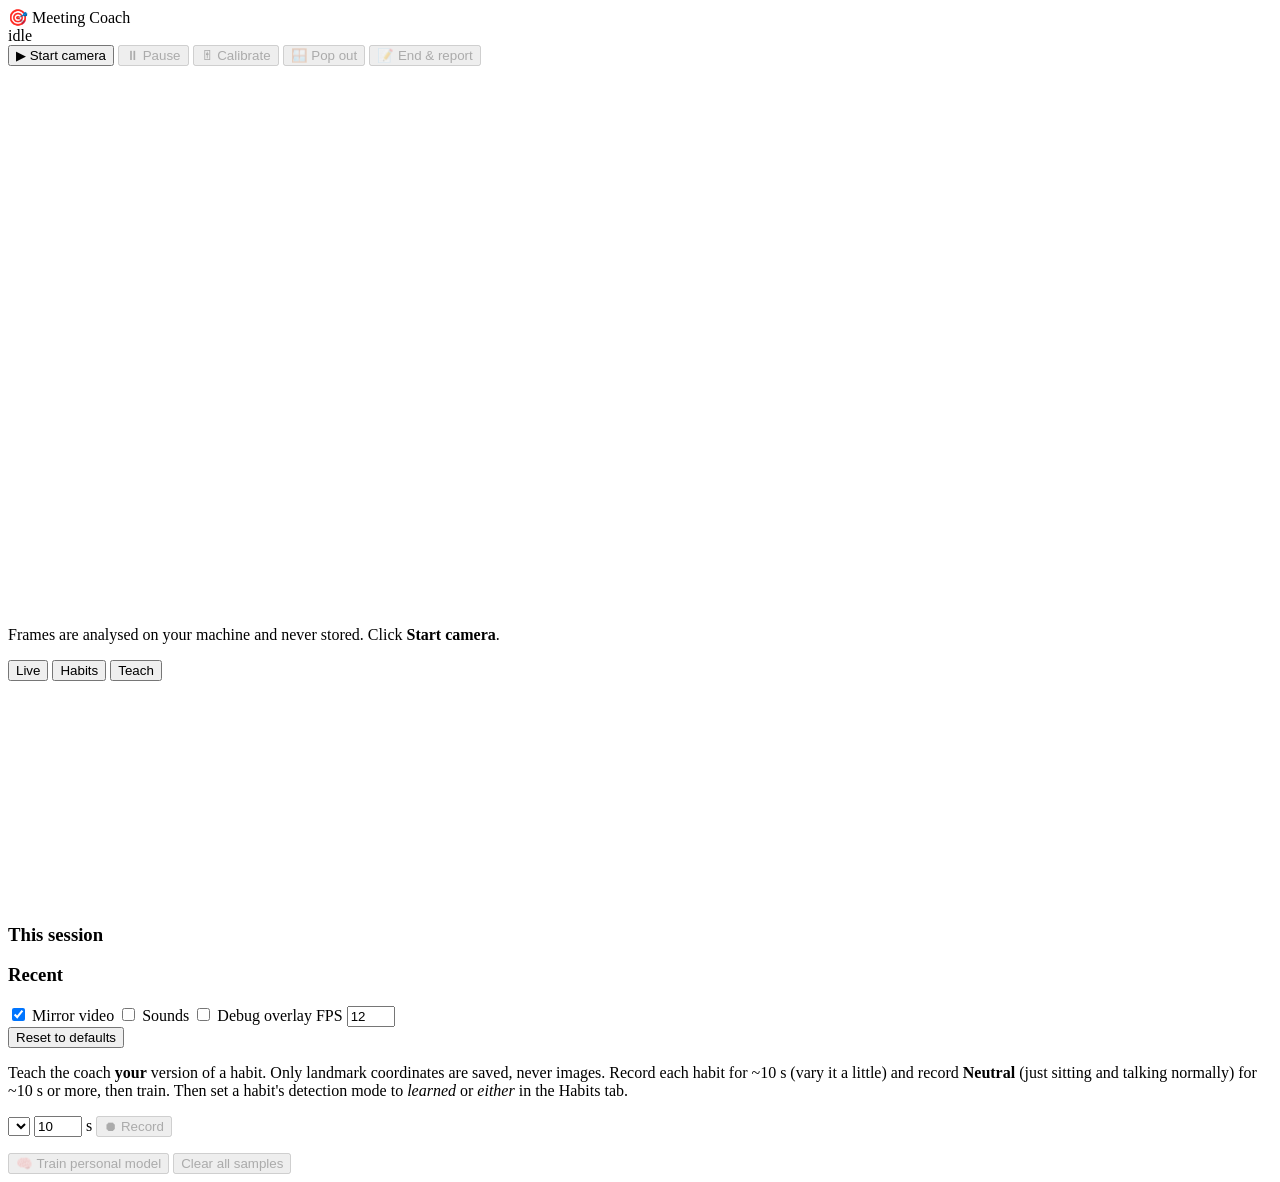
==== meeting_coach/static/index.html @ e5fd371a "Meeting Coach: real-time body-language coaching for video calls Local FastAPI + MediaPipe web app th" ====
<!doctype html>
<html lang="en">
<head>
  <meta charset="utf-8">
  <meta name="viewport" content="width=device-width, initial-scale=1">
  <title>Meeting Coach</title>
  <link rel="stylesheet" href="/static/style.css">
</head>
<body>
  <header>
    <div class="brand"><span class="logo">🎯</span> Meeting Coach</div>
    <div id="status" class="pill">idle</div>
    <div class="actions">
      <button id="btnStart" class="primary">▶ Start camera</button>
      <button id="btnPause" disabled>⏸ Pause</button>
      <button id="btnCalibrate" disabled title="Sit naturally for 3 seconds">🎚 Calibrate</button>
      <button id="btnPip" disabled title="Floating always-on-top window for during your call">🪟 Pop out</button>
      <button id="btnReport" disabled>📝 End &amp; report</button>
    </div>
  </header>

  <main>
    <section class="stage">
      <canvas id="view" width="960" height="540"></canvas>
      <p class="hint" id="hint">Frames are analysed on your machine and never stored. Click <b>Start camera</b>.</p>
    </section>

    <aside>
      <nav class="tabs">
        <button data-tab="live" class="active">Live</button>
        <button data-tab="habits">Habits</button>
        <button data-tab="teach">Teach</button>
      </nav>

      <div class="tab" id="tab-live">
        <canvas id="avatar" width="260" height="220"></canvas>
        <h3>This session</h3>
        <ul id="counts" class="counts"></ul>
        <h3>Recent</h3>
        <ol id="log" class="log"></ol>
      </div>

      <div class="tab hidden" id="tab-habits">
        <div class="globals">
          <label><input type="checkbox" id="optMirror" checked> Mirror video</label>
          <label><input type="checkbox" id="optSound"> Sounds</label>
          <label><input type="checkbox" id="optDebug"> Debug overlay</label>
          <label>FPS <input type="number" id="optFps" min="2" max="30" value="12"></label>
        </div>
        <div id="conditions"></div>
        <button id="btnResetDefaults" class="link">Reset to defaults</button>
      </div>

      <div class="tab hidden" id="tab-teach">
        <p class="small">Teach the coach <b>your</b> version of a habit. Only landmark coordinates are saved, never images.
          Record each habit for ~10 s (vary it a little) and record <b>Neutral</b> (just sitting and talking normally) for ~10 s or more, then train.
          Then set a habit's detection mode to <i>learned</i> or <i>either</i> in the Habits tab.</p>
        <div class="row">
          <select id="teachLabel"></select>
          <input type="number" id="teachSeconds" min="3" max="60" value="10"> s
          <button id="btnTeach" disabled>⏺ Record</button>
        </div>
        <div id="teachStatus" class="small"></div>
        <ul id="teachCounts" class="counts"></ul>
        <div class="row">
          <button id="btnTrain" disabled>🧠 Train personal model</button>
          <button id="btnTeachClear" class="link" disabled>Clear all samples</button>
        </div>
        <div id="trainStatus" class="small"></div>
      </div>
    </aside>
  </main>

  <dialog id="reportDlg">
    <article>
      <div id="reportBody">Generating…</div>
      <p class="small" id="reportSource"></p>
      <form method="dialog" class="row"><button>Close</button><button id="btnNewSession" value="new">Start new session</button></form>
    </article>
  </dialog>

  <video id="cam" playsinline muted hidden></video>
  <video id="pipVideo" playsinline muted hidden></video>
  <script src="/static/avatar.js"></script>
  <script src="/static/app.js"></script>
</body>
</html>
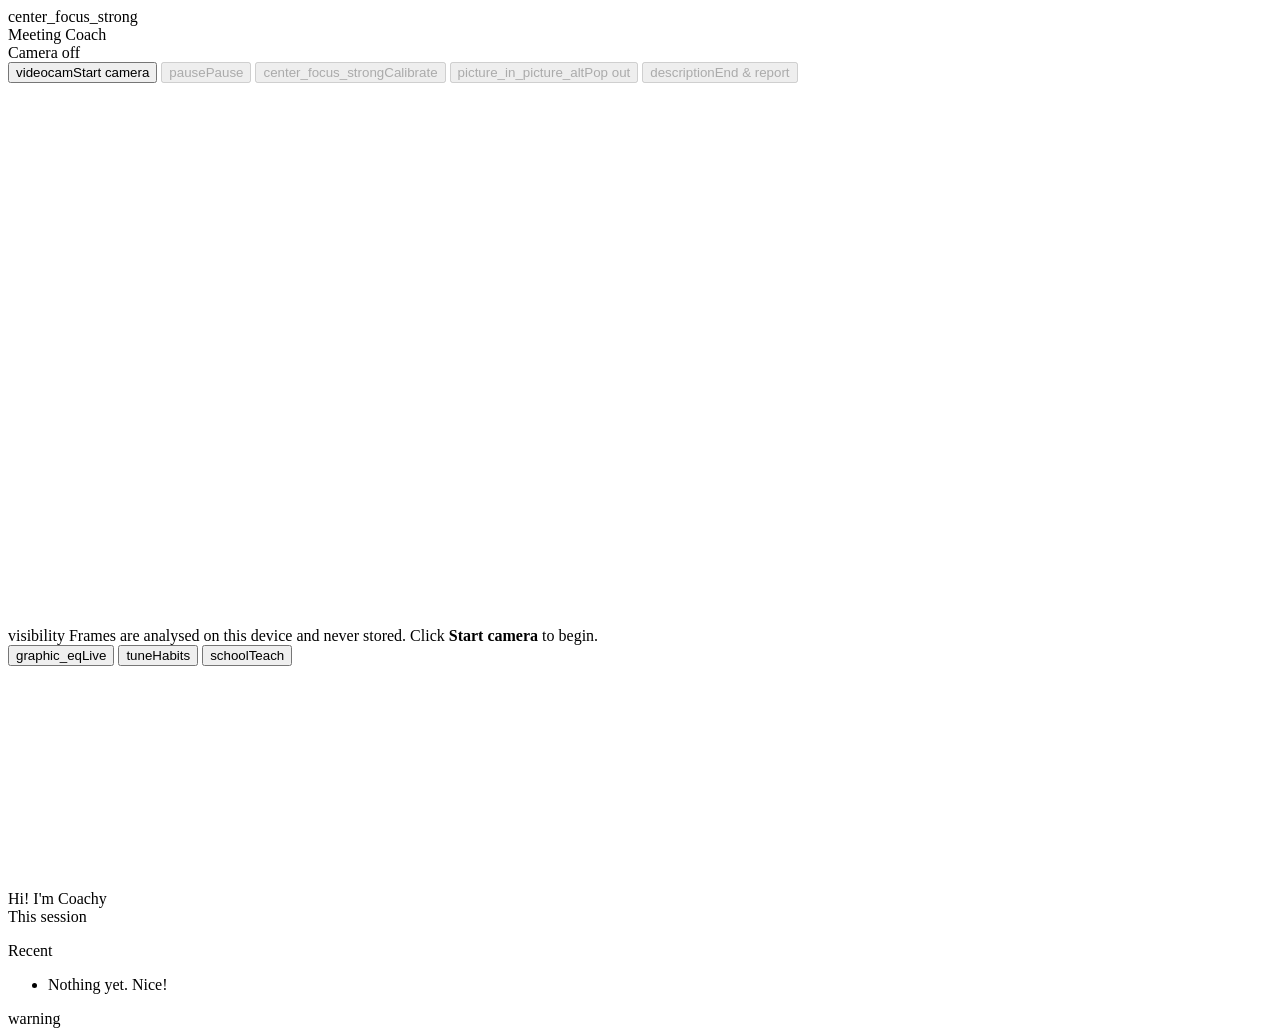
==== commit afac2b02: "Add project docs with enforced upkeep; Material 3 Google-style UI Docs - README.md: user-facing (qui" ====
--- a/meeting_coach/static/index.html
+++ b/meeting_coach/static/index.html
@@ -3,81 +3,108 @@
 <head>
   <meta charset="utf-8">
   <meta name="viewport" content="width=device-width, initial-scale=1">
+  <meta name="color-scheme" content="light dark">
+  <meta name="theme-color" content="#F8FAFD" media="(prefers-color-scheme: light)">
+  <meta name="theme-color" content="#131314" media="(prefers-color-scheme: dark)">
   <title>Meeting Coach</title>
+  <link rel="preload" href="/static/fonts/material-symbols-rounded.woff2" as="font" type="font/woff2" crossorigin>
+  <link rel="preload" href="/static/fonts/google-sans-flex-latin.woff2" as="font" type="font/woff2" crossorigin>
   <link rel="stylesheet" href="/static/style.css">
 </head>
 <body>
-  <header>
-    <div class="brand"><span class="logo">🎯</span> Meeting Coach</div>
-    <div id="status" class="pill">idle</div>
-    <div class="actions">
-      <button id="btnStart" class="primary">▶ Start camera</button>
-      <button id="btnPause" disabled>⏸ Pause</button>
-      <button id="btnCalibrate" disabled title="Sit naturally for 3 seconds">🎚 Calibrate</button>
-      <button id="btnPip" disabled title="Floating always-on-top window for during your call">🪟 Pop out</button>
-      <button id="btnReport" disabled>📝 End &amp; report</button>
+  <header class="top-app-bar">
+    <div class="brand">
+      <div class="brand-mark"><span class="icon">center_focus_strong</span></div>
+      <div>
+        <div class="title-large">Meeting Coach
+          <span class="brand-dots" aria-hidden="true"><i style="background:var(--g-blue)"></i><i style="background:var(--g-red)"></i><i style="background:var(--g-yellow)"></i><i style="background:var(--g-green)"></i></span>
+        </div>
+      </div>
+    </div>
+    <div id="status" class="assist-chip" role="status"><span class="status-dot"></span><span class="txt">Camera off</span></div>
+    <div class="app-actions">
+      <button id="btnStart" class="btn filled"><span class="icon">videocam</span><span class="label">Start camera</span></button>
+      <button id="btnPause" class="btn tonal" disabled><span class="icon">pause</span><span class="label">Pause</span></button>
+      <button id="btnCalibrate" class="btn tonal" disabled title="Sit naturally for 3 seconds"><span class="icon">center_focus_strong</span><span class="label">Calibrate</span></button>
+      <button id="btnPip" class="btn tonal" disabled title="Floating always-on-top window for your call"><span class="icon">picture_in_picture_alt</span><span class="label">Pop out</span></button>
+      <button id="btnReport" class="btn outlined" disabled><span class="icon">description</span><span class="label">End &amp; report</span></button>
     </div>
   </header>
 
   <main>
-    <section class="stage">
+    <section class="stage" aria-label="Camera">
       <canvas id="view" width="960" height="540"></canvas>
-      <p class="hint" id="hint">Frames are analysed on your machine and never stored. Click <b>Start camera</b>.</p>
+      <div class="stage-caption body-small"><span class="icon">visibility</span>
+        <span id="hint">Frames are analysed on this device and never stored. Click <b>Start camera</b> to begin.</span></div>
     </section>
 
-    <aside>
-      <nav class="tabs">
-        <button data-tab="live" class="active">Live</button>
-        <button data-tab="habits">Habits</button>
-        <button data-tab="teach">Teach</button>
+    <aside class="pane">
+      <nav class="tabs" role="tablist">
+        <button class="tab-btn" role="tab" data-tab="live" aria-selected="true"><span class="icon">graphic_eq</span>Live</button>
+        <button class="tab-btn" role="tab" data-tab="habits" aria-selected="false"><span class="icon">tune</span>Habits</button>
+        <button class="tab-btn" role="tab" data-tab="teach" aria-selected="false"><span class="icon">school</span>Teach</button>
       </nav>
 
-      <div class="tab" id="tab-live">
-        <canvas id="avatar" width="260" height="220"></canvas>
-        <h3>This session</h3>
-        <ul id="counts" class="counts"></ul>
-        <h3>Recent</h3>
-        <ol id="log" class="log"></ol>
+      <div class="tab-panel" id="tab-live" role="tabpanel">
+        <div class="coachy">
+          <canvas id="avatar" width="280" height="220"></canvas>
+          <div id="coachyLabel" class="title-medium coachy-label">Hi! I'm Coachy</div>
+        </div>
+        <div class="section-label label-large">This session</div>
+        <ul id="counts" class="list"></ul>
+        <div class="section-label label-large">Recent</div>
+        <ul id="log" class="list log"><li class="empty body-small">Nothing yet. Nice!</li></ul>
       </div>
 
-      <div class="tab hidden" id="tab-habits">
-        <div class="globals">
-          <label><input type="checkbox" id="optMirror" checked> Mirror video</label>
-          <label><input type="checkbox" id="optSound"> Sounds</label>
-          <label><input type="checkbox" id="optDebug"> Debug overlay</label>
-          <label>FPS <input type="number" id="optFps" min="2" max="30" value="12"></label>
+      <div class="tab-panel" id="tab-habits" role="tabpanel" hidden>
+        <div class="globals chips">
+          <label class="chip"><input type="checkbox" id="optMirror" checked><span class="icon">check</span>Mirror</label>
+          <label class="chip"><input type="checkbox" id="optSound"><span class="icon">check</span>Sounds</label>
+          <label class="chip"><input type="checkbox" id="optDebug"><span class="icon">check</span>Debug overlay</label>
+          <label class="fps body-small"><span class="icon">speed</span>FPS <input type="number" id="optFps" min="2" max="30" value="12" class="field num" aria-label="Frames per second"></label>
         </div>
         <div id="conditions"></div>
-        <button id="btnResetDefaults" class="link">Reset to defaults</button>
+        <div class="row"><button id="btnResetDefaults" class="btn text"><span class="icon">restart_alt</span>Reset to defaults</button></div>
       </div>
 
-      <div class="tab hidden" id="tab-teach">
-        <p class="small">Teach the coach <b>your</b> version of a habit. Only landmark coordinates are saved, never images.
-          Record each habit for ~10 s (vary it a little) and record <b>Neutral</b> (just sitting and talking normally) for ~10 s or more, then train.
-          Then set a habit's detection mode to <i>learned</i> or <i>either</i> in the Habits tab.</p>
+      <div class="tab-panel" id="tab-teach" role="tabpanel" hidden>
+        <p class="body-medium" style="margin-top:0">Teach the coach <b>your</b> version of a habit. Only landmark coordinates are saved, never images.</p>
+        <ol class="body-small" style="padding-left:18px;margin:0 0 8px">
+          <li>Record <b>Neutral</b> (sit and talk normally) for about 10 s.</li>
+          <li>Record each habit for about 10 s, varying it a little.</li>
+          <li>Train, then set the habit's <i>Detect with</i> to <b>either</b> or <b>learned</b>.</li>
+        </ol>
         <div class="row">
-          <select id="teachLabel"></select>
-          <input type="number" id="teachSeconds" min="3" max="60" value="10"> s
-          <button id="btnTeach" disabled>⏺ Record</button>
+          <select id="teachLabel" class="field" style="flex:1;min-width:0"></select>
+          <input type="number" id="teachSeconds" class="field num" min="3" max="60" value="10" aria-label="Seconds">
+          <button id="btnTeach" class="btn filled" disabled><span class="icon filled">fiber_manual_record</span>Record</button>
         </div>
-        <div id="teachStatus" class="small"></div>
-        <ul id="teachCounts" class="counts"></ul>
+        <div id="teachStatus" class="body-small helper"></div>
+        <div class="section-label label-large">Samples</div>
+        <ul id="teachCounts" class="list"></ul>
         <div class="row">
-          <button id="btnTrain" disabled>🧠 Train personal model</button>
-          <button id="btnTeachClear" class="link" disabled>Clear all samples</button>
+          <button id="btnTrain" class="btn tonal" disabled><span class="icon">model_training</span>Train personal model</button>
+          <button id="btnTeachClear" class="btn text danger" disabled><span class="icon">delete</span>Clear</button>
         </div>
-        <div id="trainStatus" class="small"></div>
+        <div id="trainStatus" class="body-small helper"></div>
       </div>
     </aside>
   </main>
 
   <dialog id="reportDlg">
-    <article>
-      <div id="reportBody">Generating…</div>
-      <p class="small" id="reportSource"></p>
-      <form method="dialog" class="row"><button>Close</button><button id="btnNewSession" value="new">Start new session</button></form>
-    </article>
+    <div class="dialog-body">
+      <span class="icon dialog-icon">auto_awesome</span>
+      <h2 class="headline-small dialog-headline">Your coaching report</h2>
+      <div id="reportBody" class="report">Generating…</div>
+      <p class="body-small" id="reportSource"></p>
+    </div>
+    <form method="dialog" class="dialog-actions">
+      <button class="btn text" value="close">Close</button>
+      <button class="btn text" id="btnNewSession" value="new"><span class="icon">restart_alt</span>New session</button>
+    </form>
   </dialog>
+
+  <div id="snackbar" class="snackbar" role="alert"><span class="icon">warning</span><span class="txt"></span></div>
 
   <video id="cam" playsinline muted hidden></video>
   <video id="pipVideo" playsinline muted hidden></video>
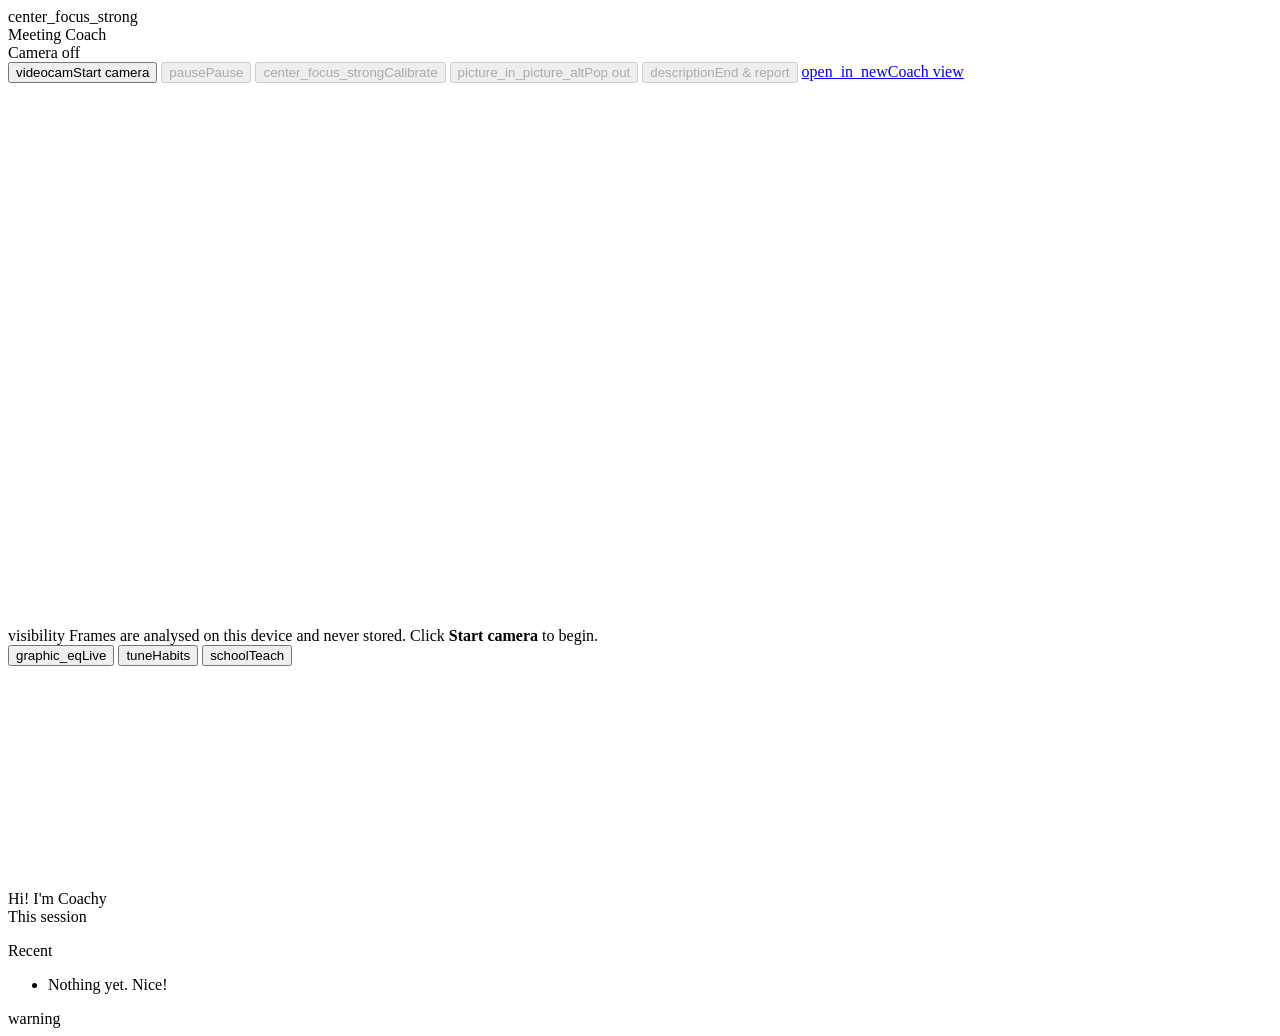
==== commit b5c1c120: "Add coach-only view and port/host env config - /coach page (and `meeting-coach --coach`): camera + c" ====
--- a/meeting_coach/static/index.html
+++ b/meeting_coach/static/index.html
@@ -28,6 +28,7 @@
       <button id="btnCalibrate" class="btn tonal" disabled title="Sit naturally for 3 seconds"><span class="icon">center_focus_strong</span><span class="label">Calibrate</span></button>
       <button id="btnPip" class="btn tonal" disabled title="Floating always-on-top window for your call"><span class="icon">picture_in_picture_alt</span><span class="label">Pop out</span></button>
       <button id="btnReport" class="btn outlined" disabled><span class="icon">description</span><span class="label">End &amp; report</span></button>
+      <a id="lnkCoach" class="btn text" href="/coach" target="_blank" rel="noopener" title="Camera and cues only, for use during meetings"><span class="icon">open_in_new</span><span class="label">Coach view</span></a>
     </div>
   </header>
 
